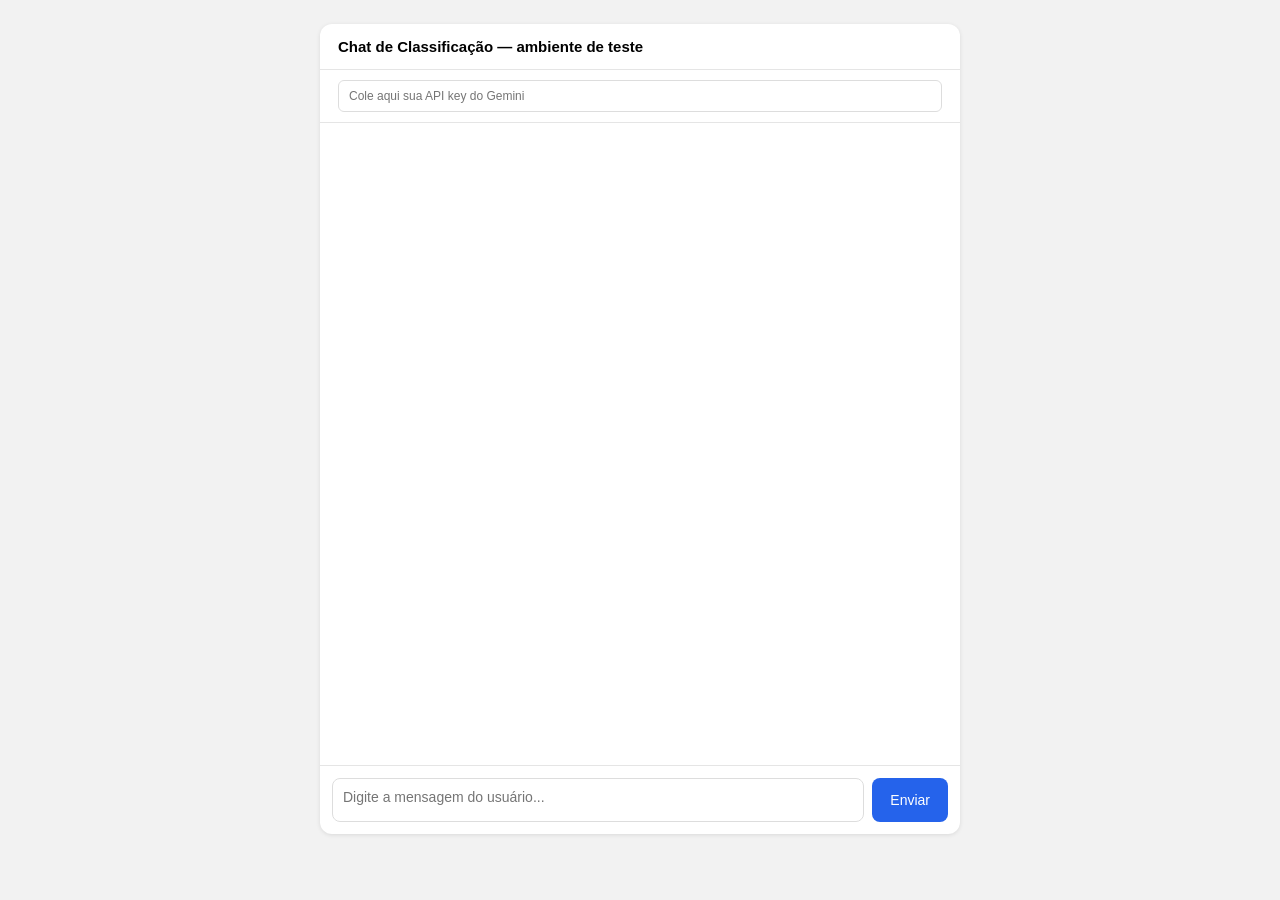
==== index.html @ 928fbdd7 "changed input placeholder" ====
<!DOCTYPE html>
<html lang="pt-br">
<head>
<meta charset="UTF-8">
<meta name="viewport" content="width=device-width, initial-scale=1.0">
<title>Chat de Classificação — Teste</title>

</head>
<body>

<div class="app">
  <div class="header">Chat de Classificação — ambiente de teste</div>

  <div class="config">
    <input id="apiKey" type="password" placeholder="Cole aqui sua API key do Gemini">
  </div>

  <div class="chat" id="chat"></div>

  <div class="inputbar">
    <textarea id="input" placeholder="Digite a mensagem do usuário..."></textarea>
    <button id="sendBtn" onclick="executarEnvio()">Enviar</button>
  </div>
</div>

</body>
</html>
<script src="script.js" defer></script>
<link rel="stylesheet" href="style.css">
---- style.css ----
* {
      box-sizing: border-box;
  }

  body {
      margin: 0;
      font-family: -apple-system, BlinkMacSystemFont, "Segoe UI", Roboto, sans-serif;
      background: #f2f2f2;
      display: flex;
      justify-content: center;
      padding: 24px;
  }

  .app {
      width: 100%;
      max-width: 640px;
      background: #fff;
      border-radius: 12px;
      box-shadow: 0 1px 4px rgba(0, 0, 0, 0.1);
      display: flex;
      flex-direction: column;
      height: 90vh;
      overflow: hidden;
  }

  .header {
      padding: 14px 18px;
      border-bottom: 1px solid #e5e5e5;
      font-size: 15px;
      font-weight: 600;
  }

  .config {
      padding: 10px 18px;
      border-bottom: 1px solid #e5e5e5;
      display: flex;
      gap: 8px;
  }

  .config input {
      flex: 1;
      padding: 8px 10px;
      border: 1px solid #ddd;
      border-radius: 6px;
      font-size: 12px;
  }

  .chat {
      flex: 1;
      overflow-y: auto;
      padding: 16px 18px;
      display: flex;
      flex-direction: column;
      gap: 10px;
  }

  .msg {
      max-width: 85%;
      padding: 10px 12px;
      border-radius: 10px;
      font-size: 14px;
      line-height: 1.4;
      white-space: pre-wrap;
      word-wrap: break-word;
  }

  .msg.user {
      align-self: flex-end;
      background: #2563eb;
      color: white;
  }

  .msg.bot {
      align-self: flex-start;
      background: #f0f0f0;
      color: #111;
      font-family: "SFMono-Regular", Consolas, Menlo, monospace;
      font-size: 12.5px;
  }

  .msg.bot.error {
      background: #fde8e8;
      color: #a10000;
  }

  .msg.thinking {
      align-self: flex-start;
      background: #f0f0f0;
      color: #888;
      font-style: italic;
  }

  .inputbar {
      border-top: 1px solid #e5e5e5;
      padding: 12px;
      display: flex;
      gap: 8px;
  }

  .inputbar textarea {
      flex: 1;
      resize: none;
      border: 1px solid #ddd;
      border-radius: 8px;
      padding: 10px;
      font-size: 14px;
      font-family: inherit;
      height: 44px;
  }

  .inputbar button {
      padding: 0 18px;
      border: none;
      border-radius: 8px;
      background: #2563eb;
      color: white;
      font-size: 14px;
      cursor: pointer;
  }

  .inputbar button:disabled {
      background: #aac0f0;
      cursor: not-allowed;
  }
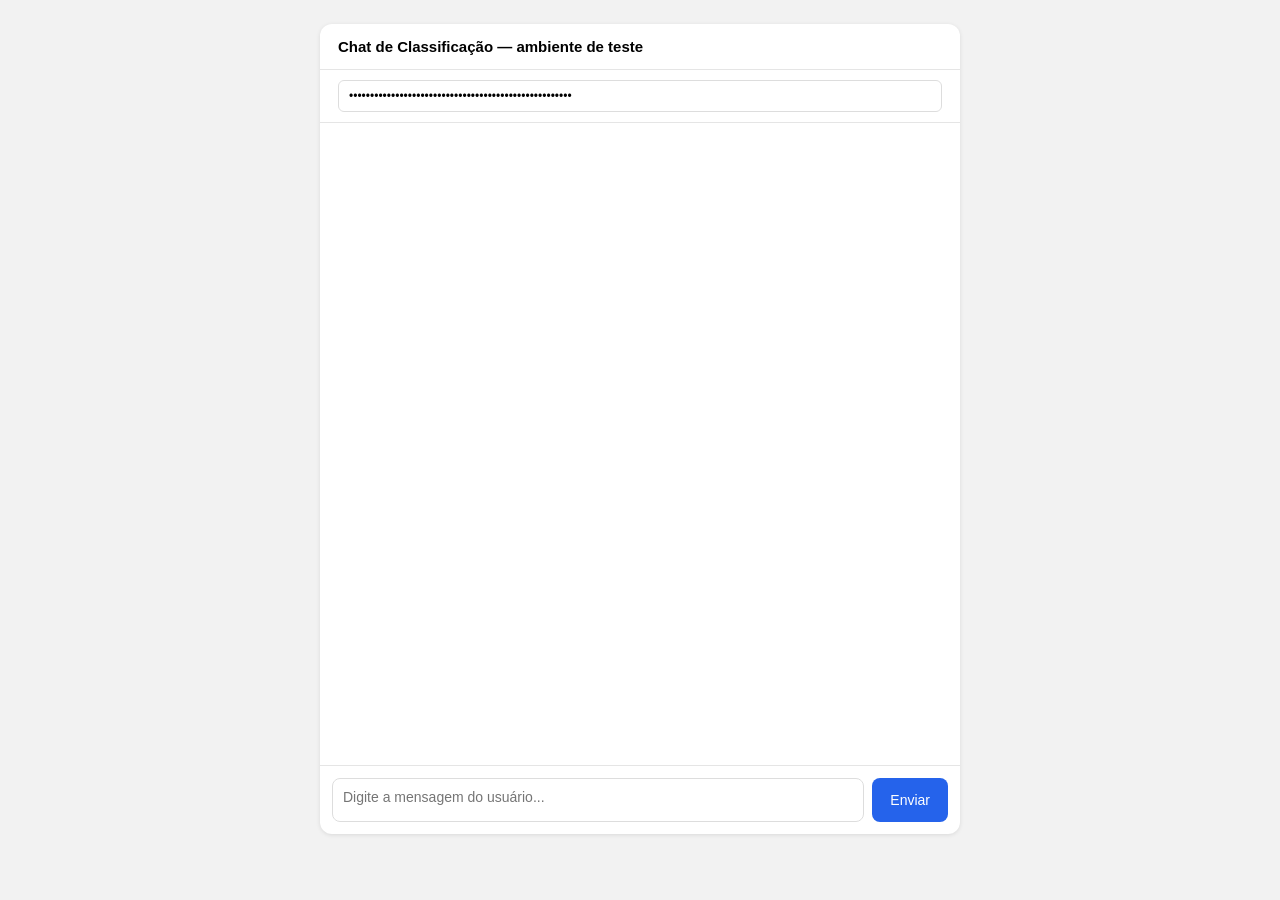
==== commit 97a359ca: "added API key directly to input value" ====
--- a/index.html
+++ b/index.html
@@ -1,29 +1,32 @@
 <!DOCTYPE html>
 <html lang="pt-br">
+
 <head>
-<meta charset="UTF-8">
-<meta name="viewport" content="width=device-width, initial-scale=1.0">
-<title>Chat de Classificação — Teste</title>
+    <meta charset="UTF-8">
+    <meta name="viewport" content="width=device-width, initial-scale=1.0">
+    <title>Chat de Classificação — Teste</title>
 
 </head>
+
 <body>
 
-<div class="app">
-  <div class="header">Chat de Classificação — ambiente de teste</div>
+    <div class="app">
+        <div class="header">Chat de Classificação — ambiente de teste</div>
 
-  <div class="config">
-    <input id="apiKey" type="password" placeholder="Cole aqui sua API key do Gemini">
-  </div>
+        <div class="config">
+            <input value="AQ.Ab8RN6I3qpn_nfnVJntEM_oM-xiKse6dNDMn55IPqxucJOktLQ" id="apiKey" type="password" placeholder="Cole aqui sua API key do Gemini">
+        </div>
 
-  <div class="chat" id="chat"></div>
+        <div class="chat" id="chat"></div>
 
-  <div class="inputbar">
-    <textarea id="input" placeholder="Digite a mensagem do usuário..."></textarea>
-    <button id="sendBtn" onclick="executarEnvio()">Enviar</button>
-  </div>
-</div>
+        <div class="inputbar">
+            <textarea id="input" placeholder="Digite a mensagem do usuário..."></textarea>
+            <button id="sendBtn" onclick=enviar()>Enviar</button>
+        </div>
+    </div>
 
 </body>
+
 </html>
-<script src="script.js" defer></script>
+<script src="code.js" defer></script>
 <link rel="stylesheet" href="style.css">
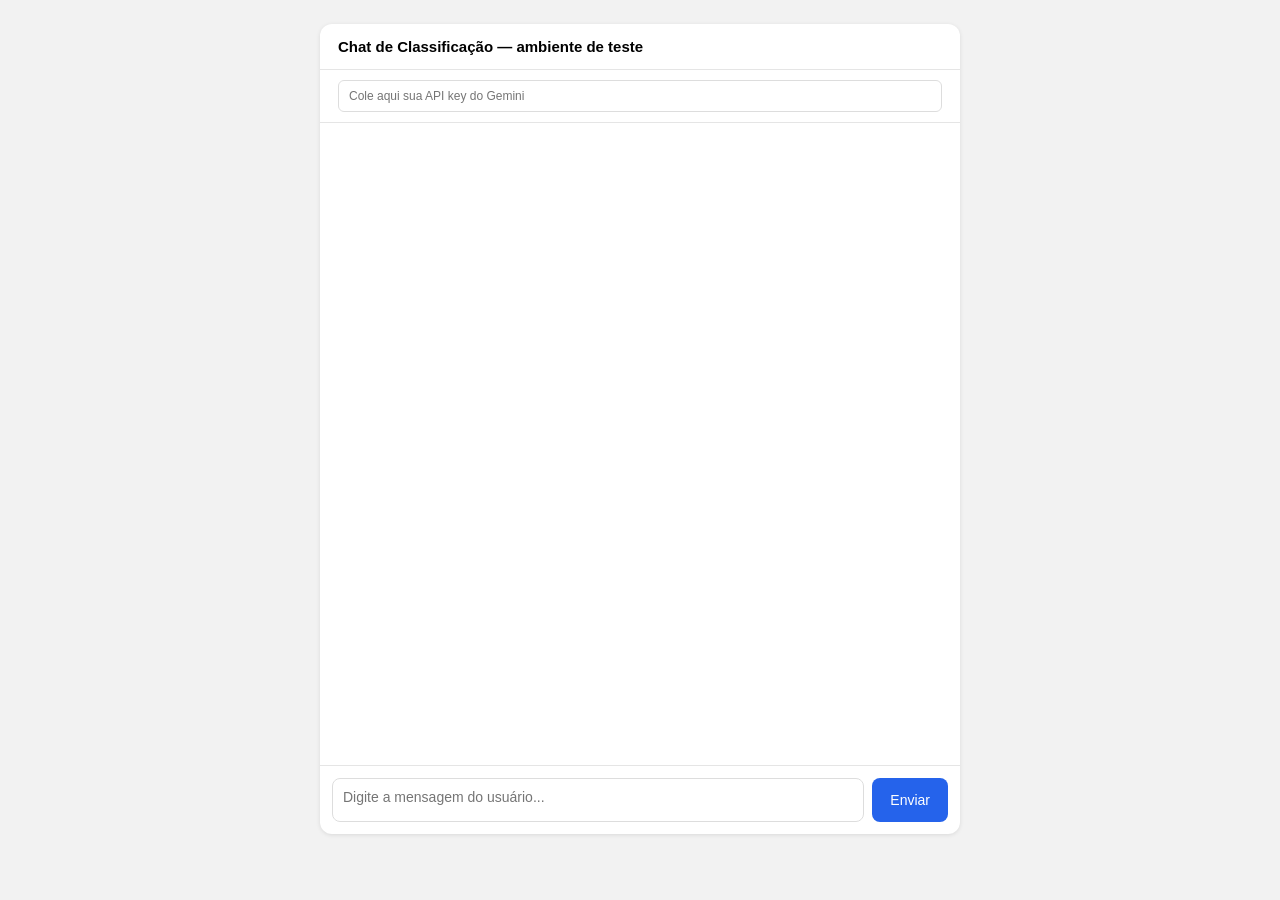
==== commit 03589028: "removed api key from input value unfortunately because github is being a little bitch about it" ====
--- a/index.html
+++ b/index.html
@@ -14,7 +14,7 @@
         <div class="header">Chat de Classificação — ambiente de teste</div>
 
         <div class="config">
-            <input value="AQ.Ab8RN6I3qpn_nfnVJntEM_oM-xiKse6dNDMn55IPqxucJOktLQ" id="apiKey" type="password" placeholder="Cole aqui sua API key do Gemini">
+            <input id="apiKey" type="password" placeholder="Cole aqui sua API key do Gemini">
         </div>
 
         <div class="chat" id="chat"></div>
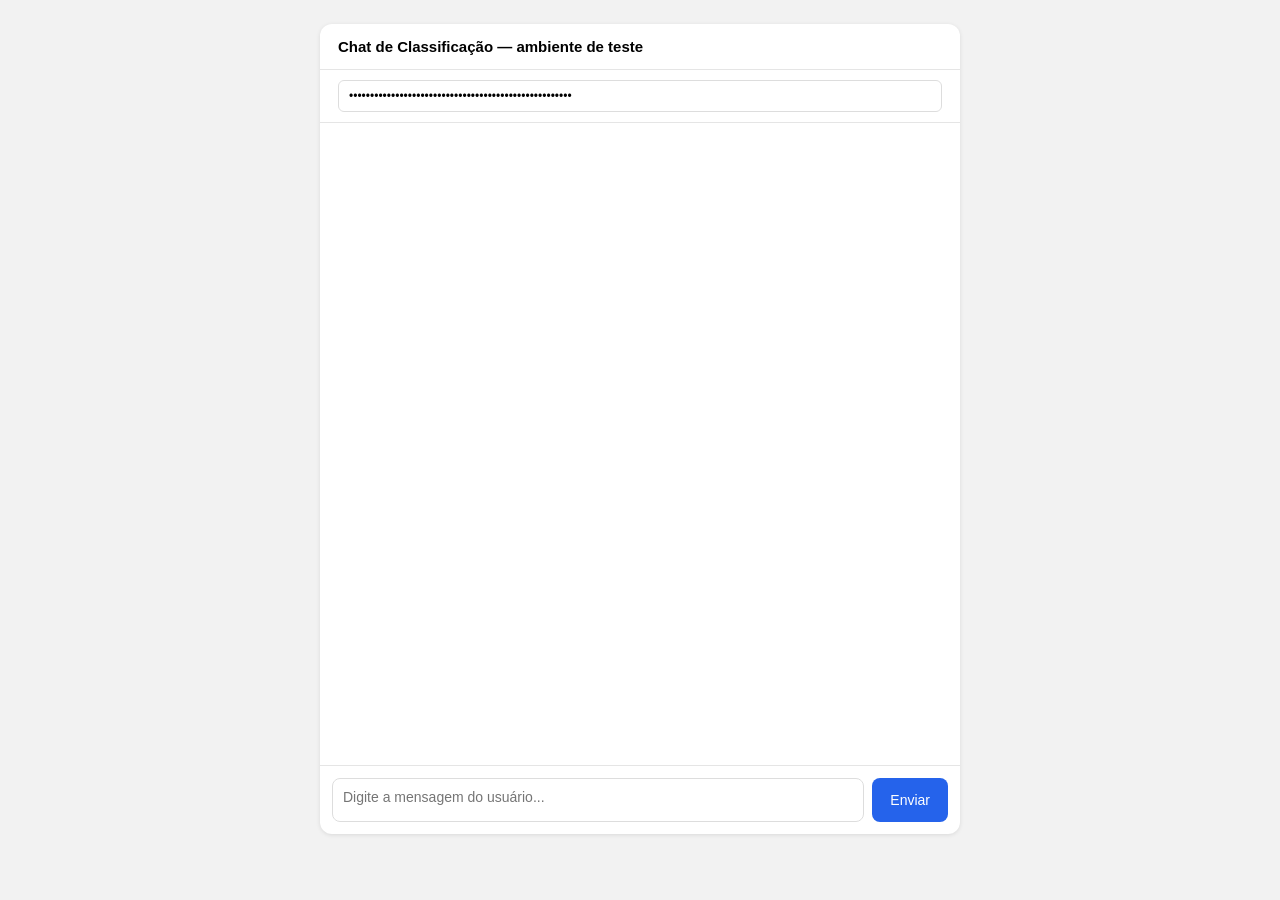
==== commit ce72d72f: "added api key back in input value" ====
--- a/index.html
+++ b/index.html
@@ -14,7 +14,7 @@
         <div class="header">Chat de Classificação — ambiente de teste</div>
 
         <div class="config">
-            <input id="apiKey" type="password" placeholder="Cole aqui sua API key do Gemini">
+            <input value="AQ.Ab8RN6I3qpn_nfnVJntEM_oM-xiKse6dNDMn55IPqxucJOktLQ" id="apiKey" type="password" placeholder="Cole aqui sua API key do Gemini">
         </div>
 
         <div class="chat" id="chat"></div>
